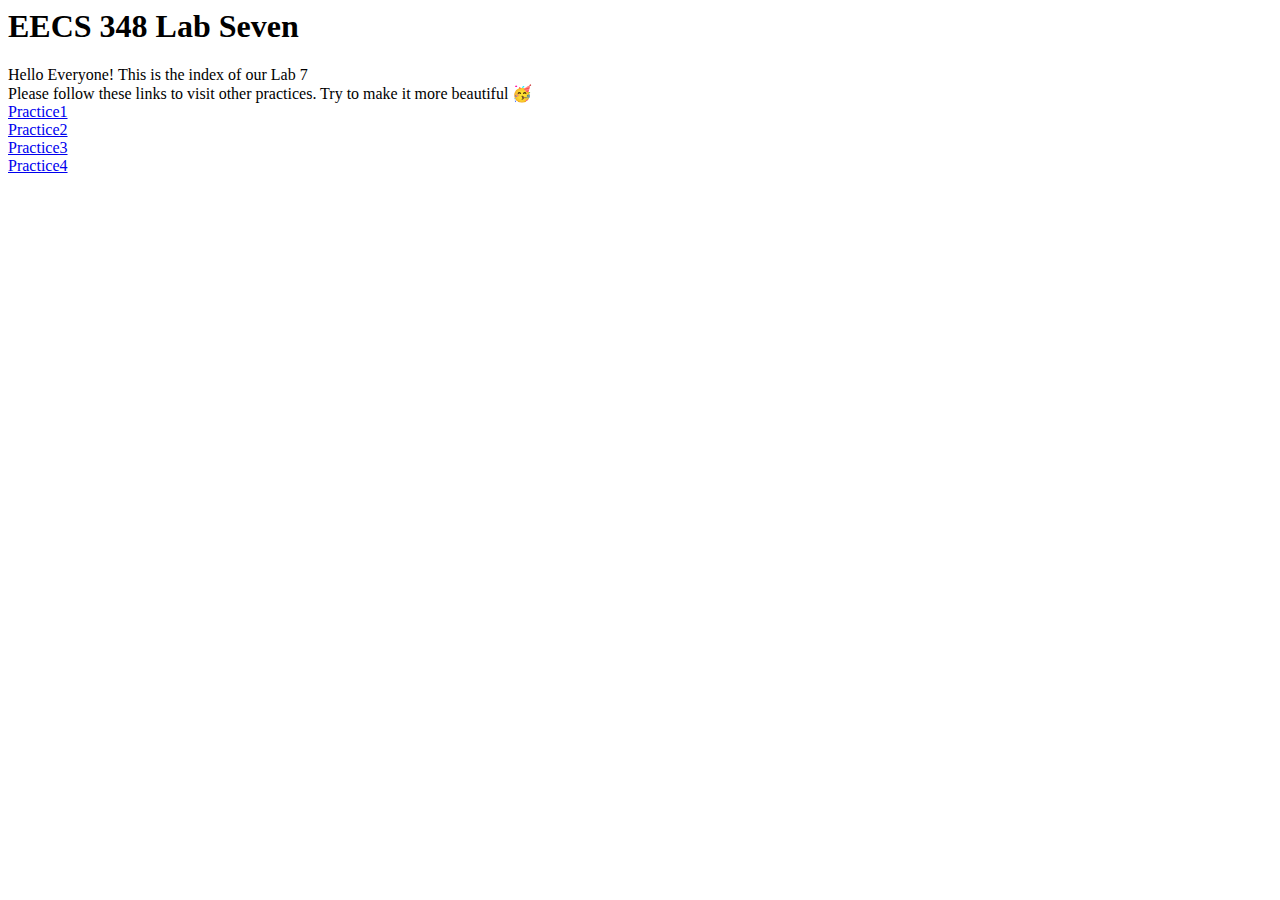
==== index.html @ 1300531b "Add files via upload" ====
<html>

<head>
    <h1>EECS 348 Lab Seven</h1>
</head>

<body>
    Hello Everyone! This is the index of our Lab 7<br>

    Please follow these links to visit other practices. Try to make it more beautiful 🥳<br>
    <a href="practice1.html">Practice1</a> <br>
    <a href="practice2.html">Practice2</a> <br>
    <a href="practice3.html">Practice3</a> <br>
    <a href="practice4.html">Practice4</a> <br>
</body>

</html>
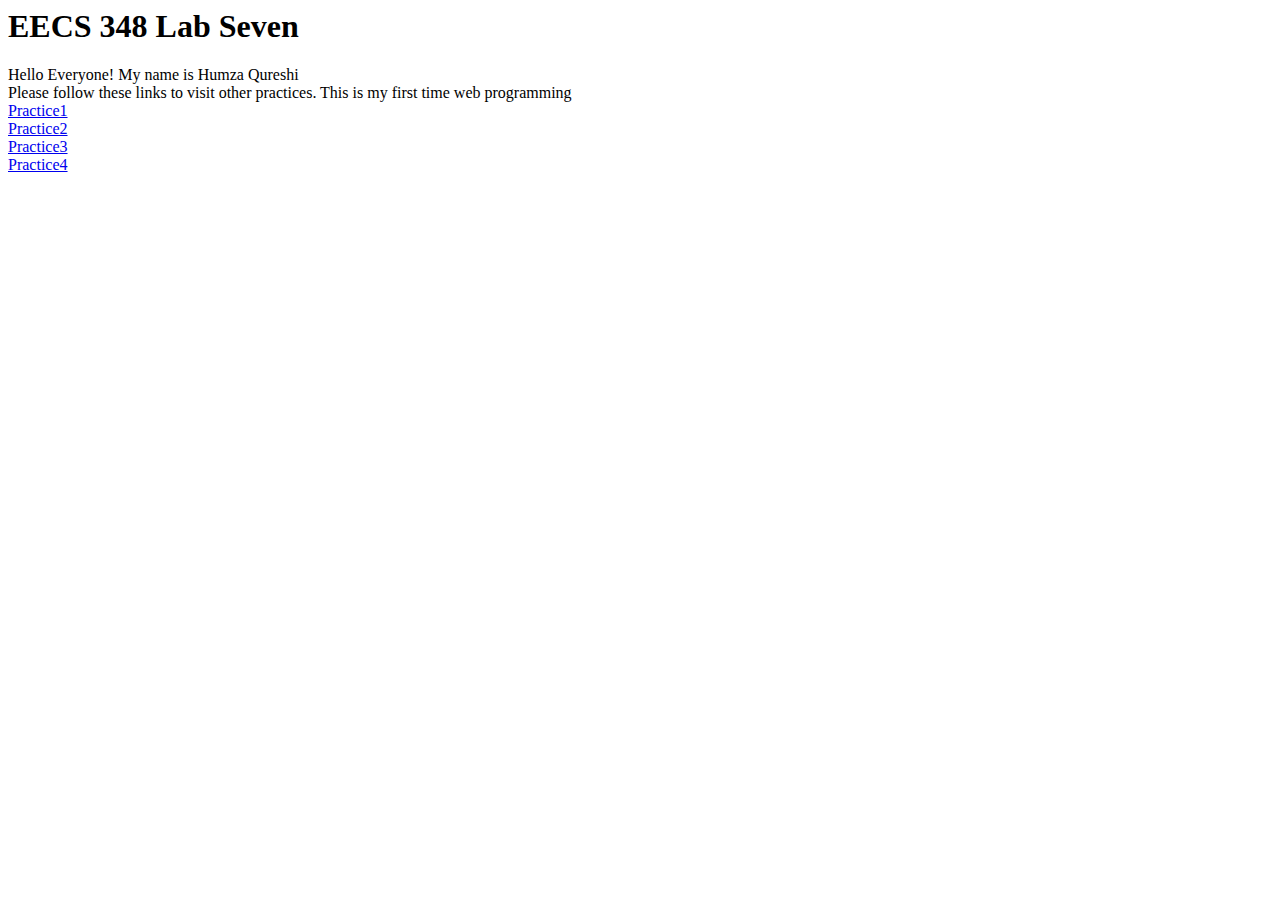
==== commit d68c7475: "Update index.html" ====
--- a/index.html
+++ b/index.html
@@ -5,13 +5,13 @@
 </head>
 
 <body>
-    Hello Everyone! This is the index of our Lab 7<br>
+    Hello Everyone! My name is Humza Qureshi<br>
 
-    Please follow these links to visit other practices. Try to make it more beautiful 🥳<br>
+    Please follow these links to visit other practices. This is my first time web programming<br>
     <a href="practice1.html">Practice1</a> <br>
     <a href="practice2.html">Practice2</a> <br>
     <a href="practice3.html">Practice3</a> <br>
     <a href="practice4.html">Practice4</a> <br>
 </body>
 
-</html>+</html>
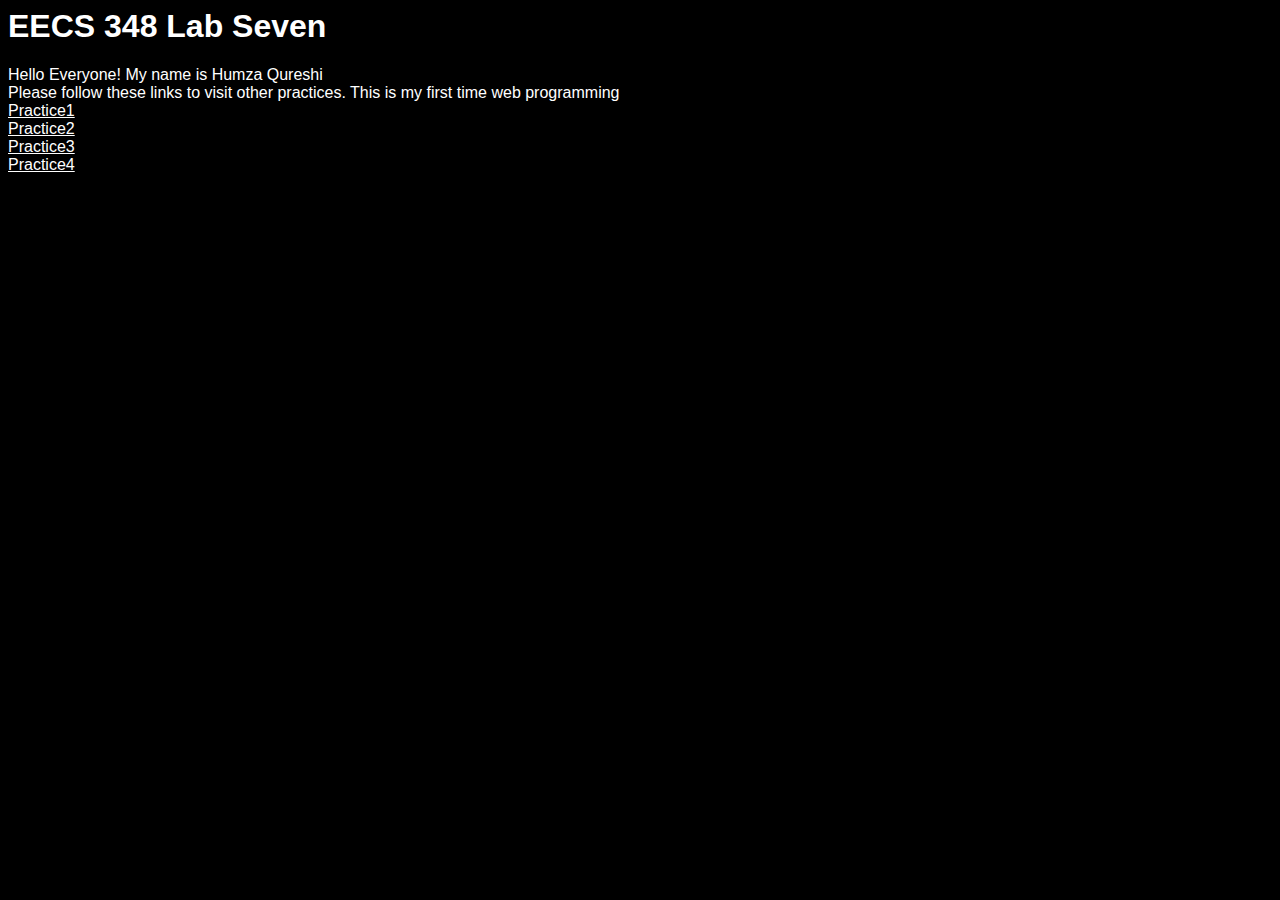
==== commit 9bea1e76: "Update index.html" ====
--- a/index.html
+++ b/index.html
@@ -1,10 +1,15 @@
 <html>
-
 <head>
     <h1>EECS 348 Lab Seven</h1>
+    <style>
+        /* Add a CSS style to set the text color of <a> elements to white */
+        body a {
+            color: white;
+        }
+    </style>
 </head>
-
 <body>
+    <link href="introcolor.css" rel="stylesheet" type="text/css" />
     Hello Everyone! My name is Humza Qureshi<br>
 
     Please follow these links to visit other practices. This is my first time web programming<br>
@@ -13,5 +18,4 @@
     <a href="practice3.html">Practice3</a> <br>
     <a href="practice4.html">Practice4</a> <br>
 </body>
-
 </html>
--- a/introcolor.css
+++ b/introcolor.css
@@ -0,0 +1,17 @@
+body {
+    background-color: rgb(0, 0, 0);
+    color: #ffffff;
+    font-family: arial;
+    font-size: 12pt;
+    background-image: url("backgroundforintro.avif");
+    background-size: 50%;
+}
+
+body:hover {
+    background-color: rgb(0, 0, 0);
+    color: #fc00f0;
+    font-family: arial;
+    font-size: 12pt;
+    background-image: url("backgroundforintro.avif");
+    background-size: 50%;
+}
